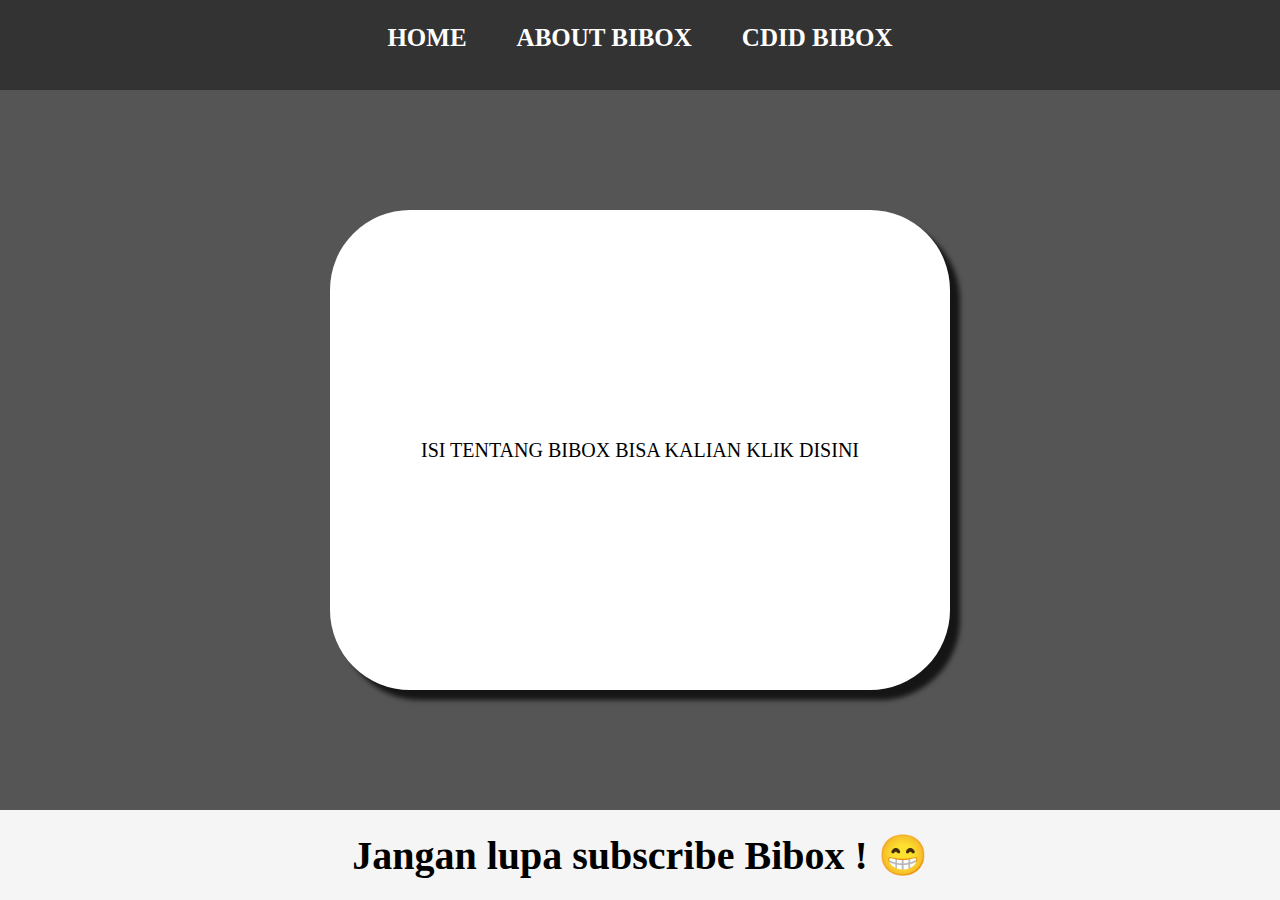
==== about.html @ 827f7fe4 "Add files via upload" ====
<html>
    <head>
        <title>ABOUT BIBOX</title>
        <link rel="stylesheet" href="style.css" />
    </head>
    <body>
        <div class="container">
       <!-- NAVIGATION BAR -->
        <div class="container-navbar">
            <ul class="ul-navbar">
                <li class="li-navbar">
                    <a href="index.html" class="a-navbar">HOME</a>
                </li>
                <li class="li-navbar">
                    <a href="about.html" class="a-navbar">ABOUT BIBOX</a>
                </li>
                <li class="li-navbar">
                    <a href="contact.html" class="a-navbar">CDID BIBOX</a>
                </li>
            </ul>
        </div>
       <!-- NAVIGATION BAR SELESAI -->

       <!-- CONTENT 1 -->
        <div class="container-content">
            <a href="https://youtube.com/@bibox24?si=wD8haUwXa0_GB7cV" class="a-content">
               <p>ISI TENTANG BIBOX BISA KALIAN KLIK DISINI</p>
            </a>
            
        </div>
       <!-- CONTENT 1 END -->

       <!-- FOOTER -->
        <div class="container-footer">
            <h1 class="h1-footer">Jangan lupa subscribe Bibox ! 😁</h1>
        </div>
       <!-- FOOTER END -->
        </div>
    </body>
</html>
---- style.css ----
*,
html {
    margin: 0;
    padding: 0;
}

.container {
    background-color: whitesmoke;   
}

.container-navbar {
    background-color: #333;
    width: 100%;
    height: 10vh;
}

.ul-navbar {
   display: flex;
   height: 75px;
   justify-content: center;
   align-items: center;
}

.li-navbar {
    list-style-type: none;
    padding: 20px;
    margin: 5px;
    color: white;
    font-size: 25px;
}

.li-navbar:hover {
    background-color: whitesmoke;
    transition: .3s ease-in-out;
    transition-delay: .1s;
    border-radius: 8px;
}

.a-navbar {
    color: white;
    text-decoration: none;
    font-weight: 800;
}

.container-content {
    background-color: #555;
    display: flex;
    justify-content: center;
    align-items: center;
    height: 80vh;
}

.a-content {
    background-color: white;
    color: black;
    font-size: 20px;
    text-decoration: none;
    width: 620px;
    height: 480px;
    display: flex;
    flex-direction: column;
    justify-content: space-evenly;
    align-items: center;
    border-radius: 80px;
    box-shadow: 10px 10px 5px 0px rgba(0,0,0,0.75);
    -webkit-box-shadow: 10px 10px 5px 0px rgba(0,0,0,0.75);
    -moz-box-shadow: 10px 10px 5px 0px rgba(0,0,0,0.75);
}

.img-content {
    width: 250px;
    height: 250px;
}

.container-footer {
    height: 10vh;
    display: flex;
    justify-content: center;
    align-items: center;
}

.h1-footer {
    font-size: 40px
}
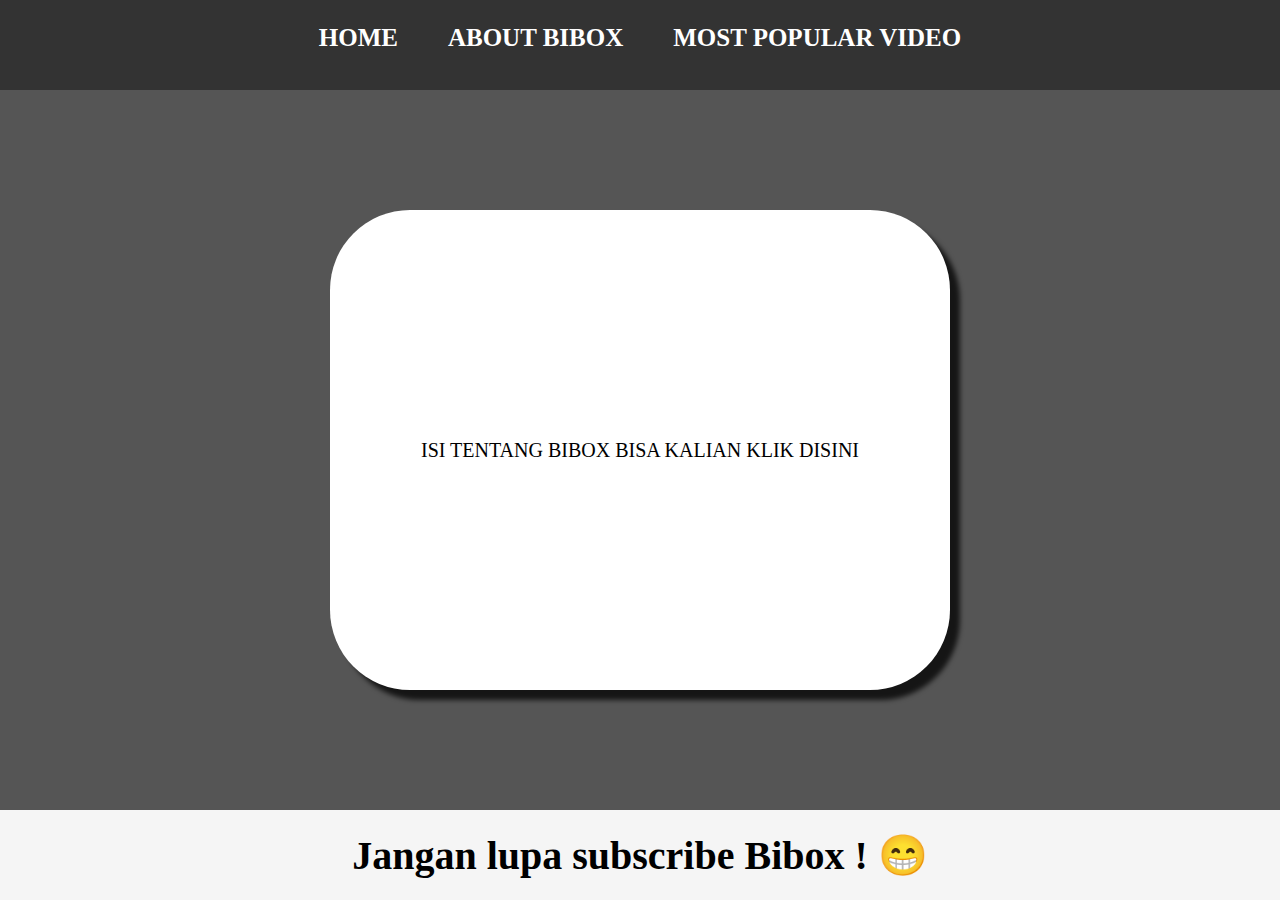
==== commit de9cd4bf: "Update about.html" ====
--- a/about.html
+++ b/about.html
@@ -15,7 +15,7 @@
                     <a href="about.html" class="a-navbar">ABOUT BIBOX</a>
                 </li>
                 <li class="li-navbar">
-                    <a href="contact.html" class="a-navbar">CDID BIBOX</a>
+                    <a href="contact.html" class="a-navbar">MOST POPULAR VIDEO</a>
                 </li>
             </ul>
         </div>
@@ -37,4 +37,4 @@
        <!-- FOOTER END -->
         </div>
     </body>
-</html>+</html>
--- a/style.css
+++ b/style.css
@@ -30,7 +30,7 @@
 }
 
 .li-navbar:hover {
-    background-color: whitesmoke;
+    background-color: crimson;
     transition: .3s ease-in-out;
     transition-delay: .1s;
     border-radius: 8px;
@@ -81,4 +81,4 @@
 
 .h1-footer {
     font-size: 40px
-}+}
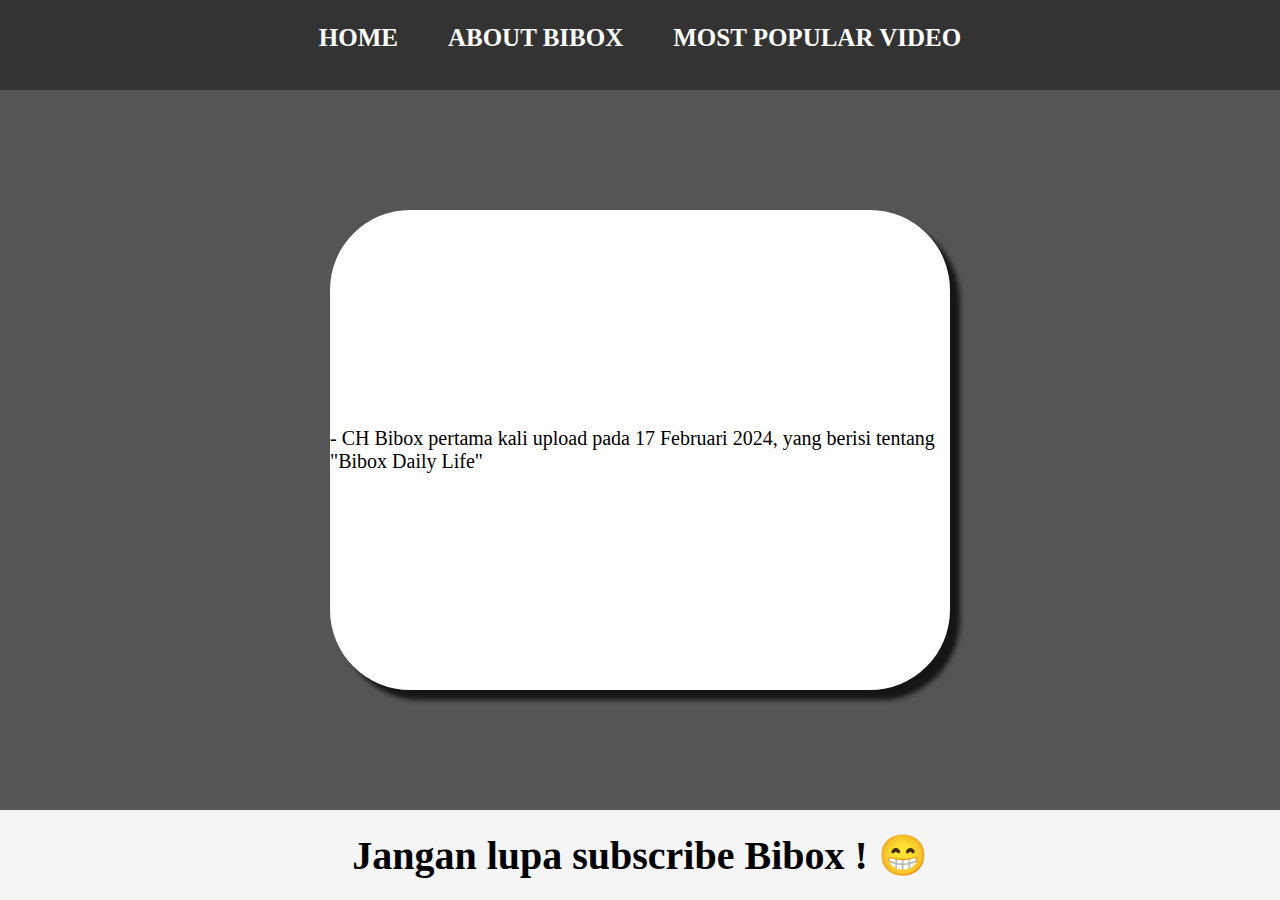
==== commit 5d7ba9c2: "Update about.html" ====
--- a/about.html
+++ b/about.html
@@ -24,7 +24,8 @@
        <!-- CONTENT 1 -->
         <div class="container-content">
             <a href="https://youtube.com/@bibox24?si=wD8haUwXa0_GB7cV" class="a-content">
-               <p>ISI TENTANG BIBOX BISA KALIAN KLIK DISINI</p>
+               <p class="container-about">- CH Bibox pertama kali upload pada 17 Februari 2024,
+                   yang berisi tentang "Bibox Daily Life"</p>
             </a>
             
         </div>
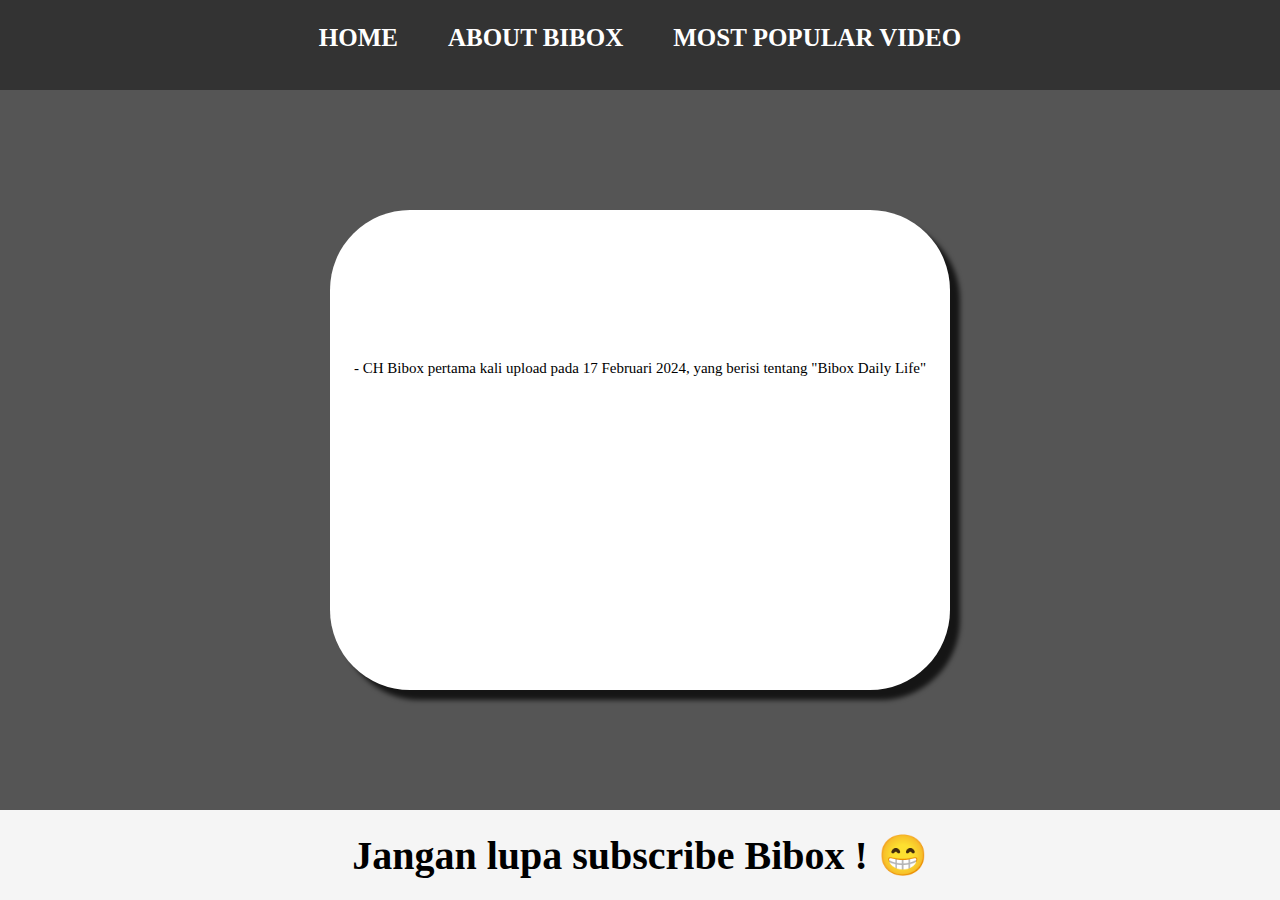
==== commit 42cd1ebc: "Update about.html" ====
--- a/about.html
+++ b/about.html
@@ -23,7 +23,7 @@
 
        <!-- CONTENT 1 -->
         <div class="container-content">
-            <a href="https://youtube.com/@bibox24?si=wD8haUwXa0_GB7cV" class="a-content">
+            <a href="https://youtu.be/MxtqnPnoco4?si=eUi_xKeyTHiWGKx0" class="a-content">
                <p class="container-about">- CH Bibox pertama kali upload pada 17 Februari 2024,
                    yang berisi tentang "Bibox Daily Life"</p>
             </a>
--- a/style.css
+++ b/style.css
@@ -50,6 +50,11 @@
     height: 80vh;
 }
 
+.container-about {
+    height: 20vh;
+    font-size: 15px;
+}
+
 .a-content {
     background-color: white;
     color: black;
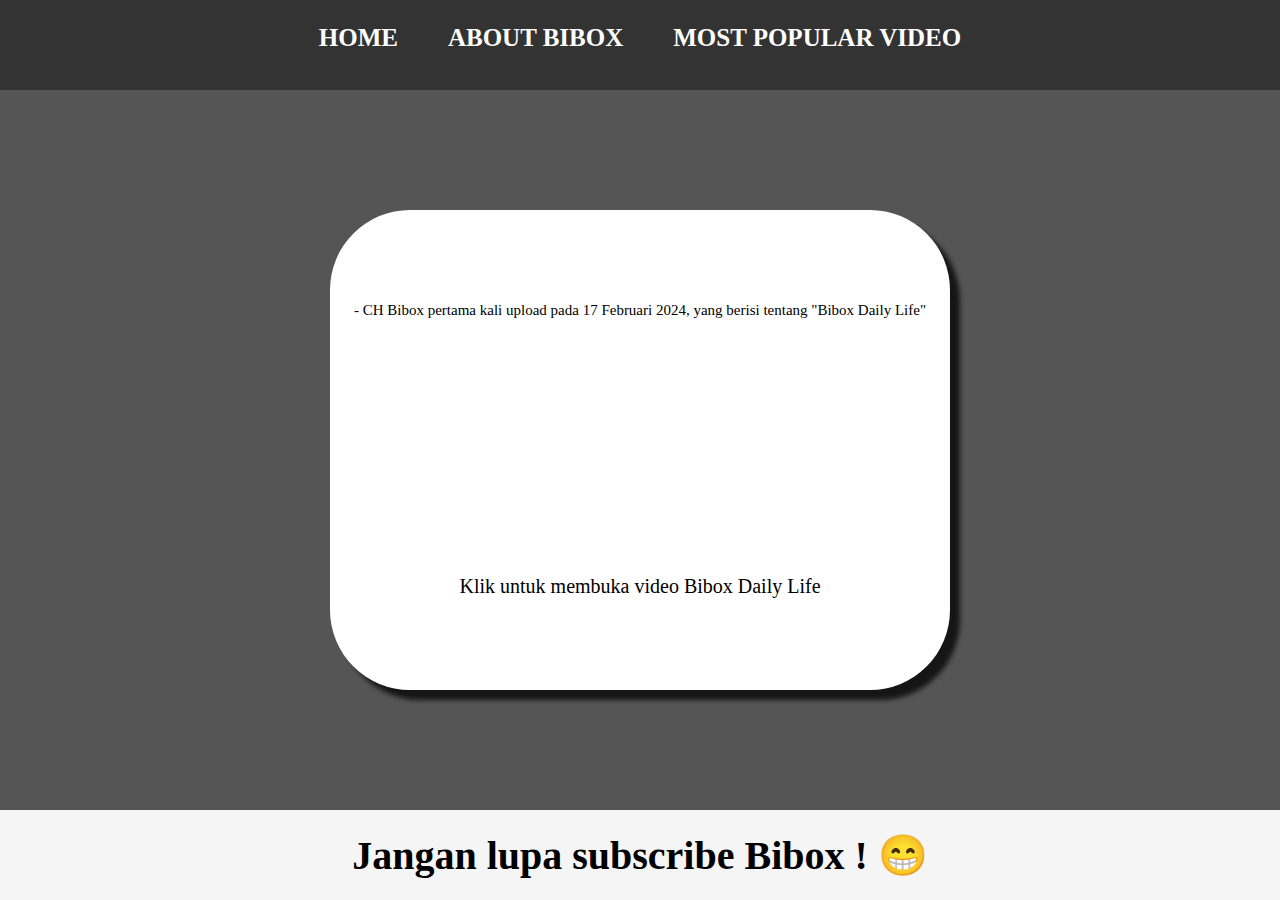
==== commit 31d00c30: "Update about.html" ====
--- a/about.html
+++ b/about.html
@@ -1,6 +1,6 @@
 <html>
     <head>
-        <title>ABOUT BIBOX</title>
+        <title>About Bibox</title>
         <link rel="stylesheet" href="style.css" />
     </head>
     <body>
@@ -26,6 +26,7 @@
             <a href="https://youtu.be/MxtqnPnoco4?si=eUi_xKeyTHiWGKx0" class="a-content">
                <p class="container-about">- CH Bibox pertama kali upload pada 17 Februari 2024,
                    yang berisi tentang "Bibox Daily Life"</p>
+                <p>Klik untuk membuka video Bibox Daily Life</p>
             </a>
             
         </div>
